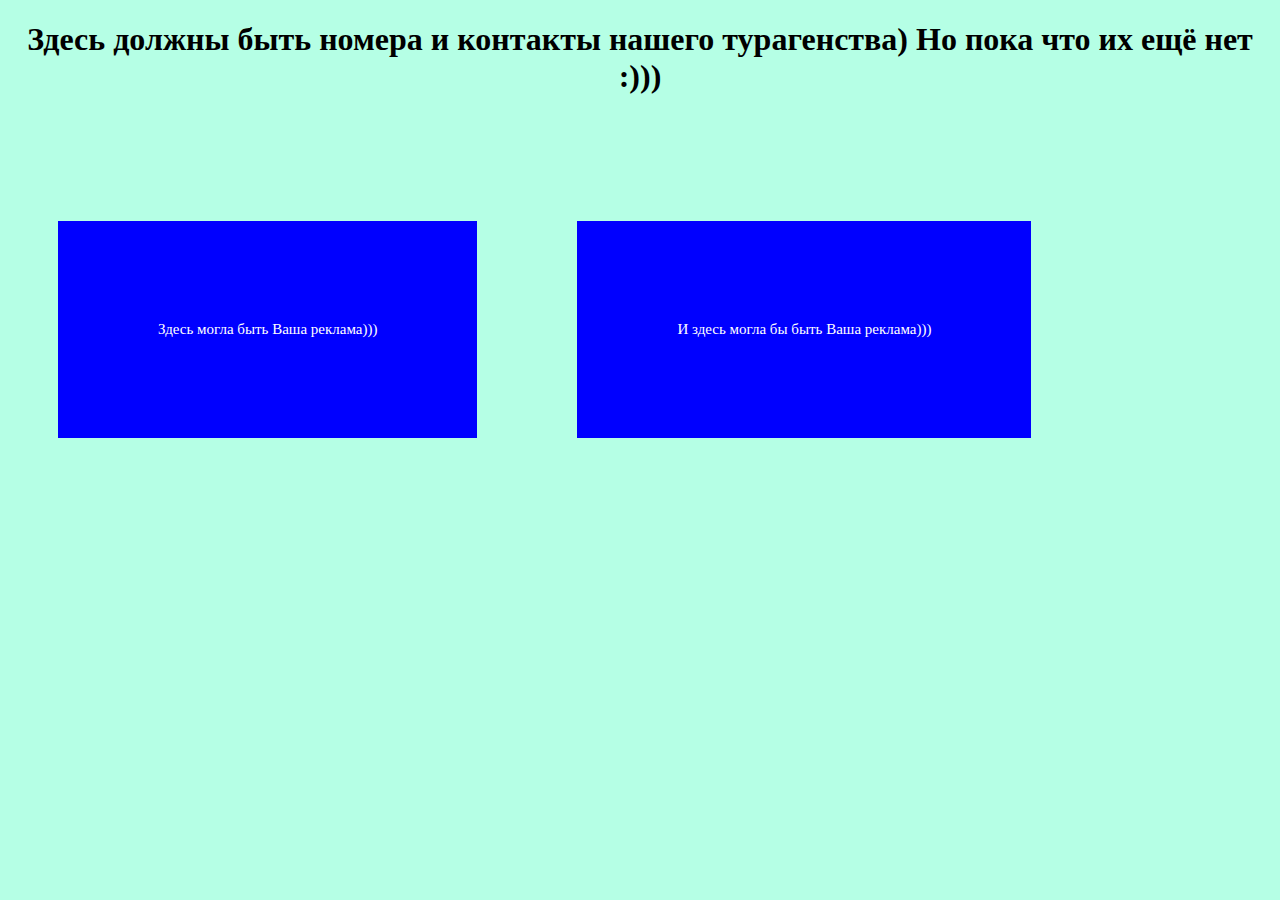
==== dop/index1.html @ 9ea59bd1 "add fonts and css folders and rename venes and bereg files images" ====
<!DOCTYPE html>
<html>
<head>
	<title>Сайт нашего турагенства</title>
</head>
<body>
	<style type="text/css">
		body{
			background-color: #b5ffe5;
		}
	</style>
<h1><center>Здесь должны быть номера и контакты нашего турагенства) Но пока что их ещё нет :)))</center></h1>
<br>
<br>
<br>
<style type="text/css">
	.reklamaLeft, .reklamaRight{
		float: left;
		font-size: 15px;
		background-color: blue;
		border: 10px;
		padding: 100px;
		margin: 50px;
		padding: 100px;
		color: white;
	display: inline;}
</style>
<div class="reklamaRight">Здесь могла быть Ваша реклама)))</div>

<div class="reklamaRight">И здесь могла бы быть Ваша реклама)))</div>
</body>
</html>
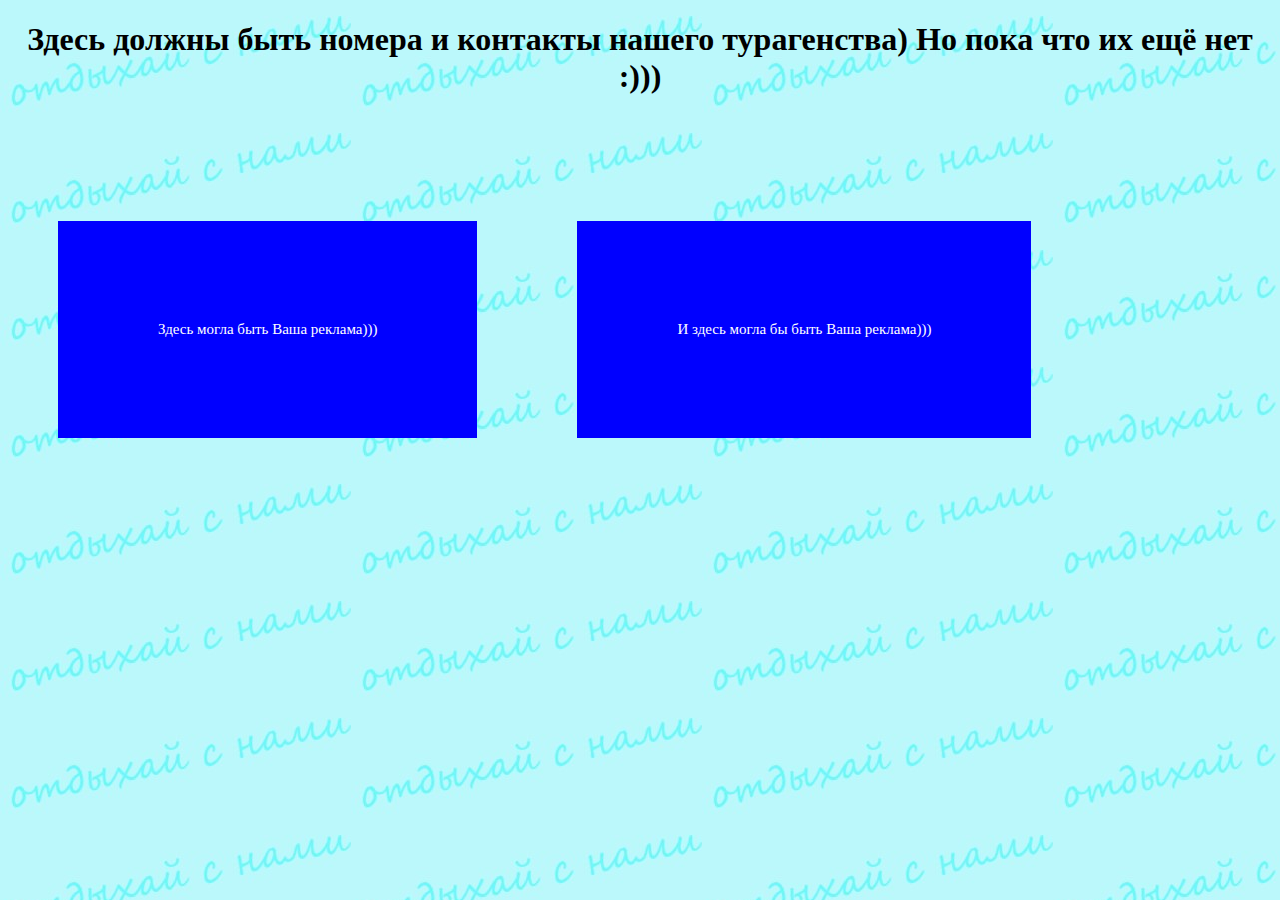
==== commit ee2d4dde: "change bg-color to bg-image in index1" ====
--- a/dop/index1.html
+++ b/dop/index1.html
@@ -1,12 +1,13 @@
 <!DOCTYPE html>
 <html>
 <head>
+	<meta charset="utf-8">
 	<title>Сайт нашего турагенства</title>
 </head>
 <body>
 	<style type="text/css">
 		body{
-			background-color: #b5ffe5;
+			background-image: url("../img/1.jpg");
 		}
 	</style>
 <h1><center>Здесь должны быть номера и контакты нашего турагенства) Но пока что их ещё нет :)))</center></h1>
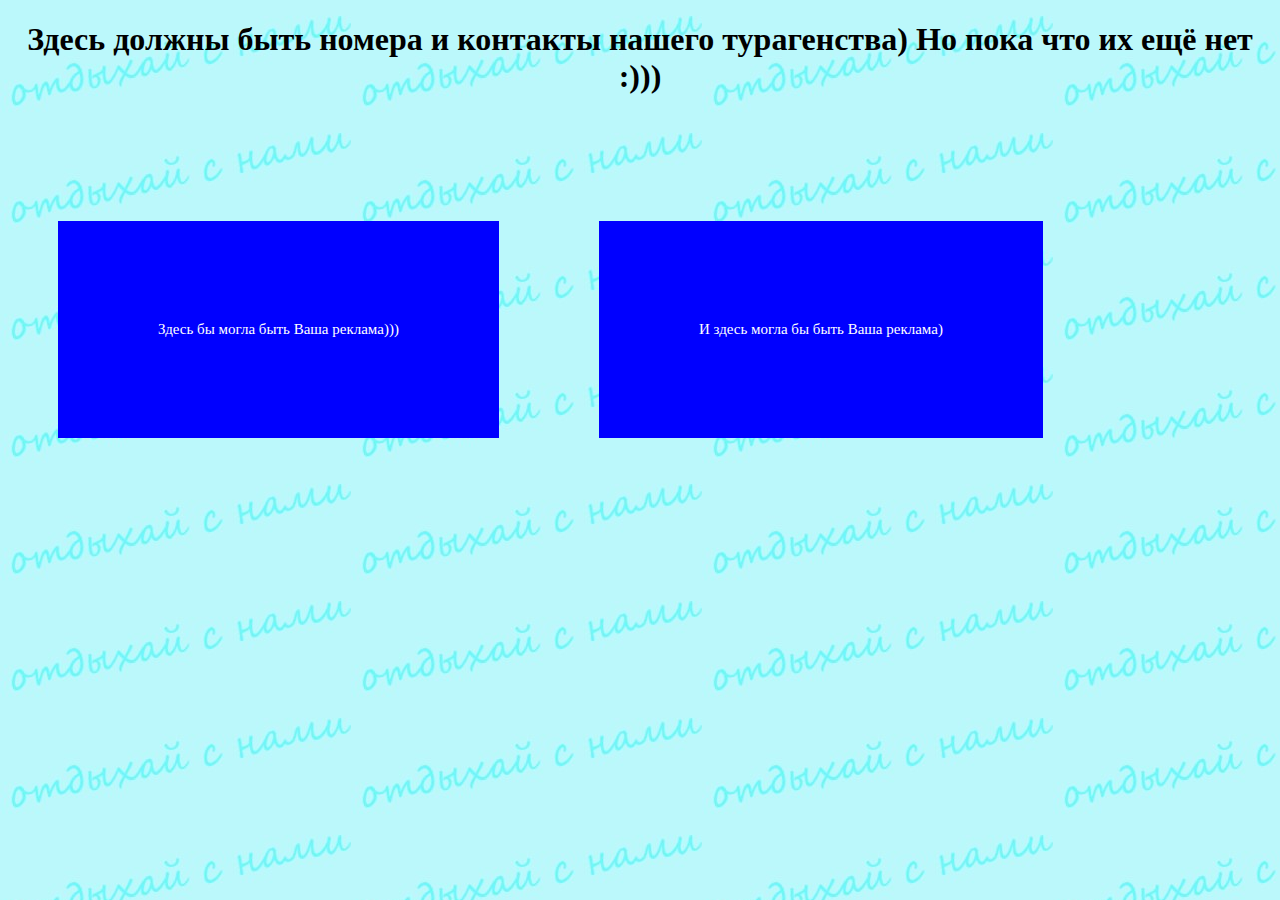
==== commit ca2f4320: "much size-changes and add media queries items" ====
--- a/dop/index1.html
+++ b/dop/index1.html
@@ -16,6 +16,7 @@
 <br>
 <style type="text/css">
 	.reklamaLeft, .reklamaRight{
+		position: relative;
 		float: left;
 		font-size: 15px;
 		background-color: blue;
@@ -24,10 +25,10 @@
 		margin: 50px;
 		padding: 100px;
 		color: white;
-	display: inline;}
+		display: inline;}
 </style>
-<div class="reklamaRight">Здесь могла быть Ваша реклама)))</div>
+<div class="reklamaRight">Здесь бы могла быть Ваша реклама)))</div>
 
-<div class="reklamaRight">И здесь могла бы быть Ваша реклама)))</div>
+<div class="reklamaRight">И здесь могла бы быть Ваша реклама)</div>
 </body>
 </html>